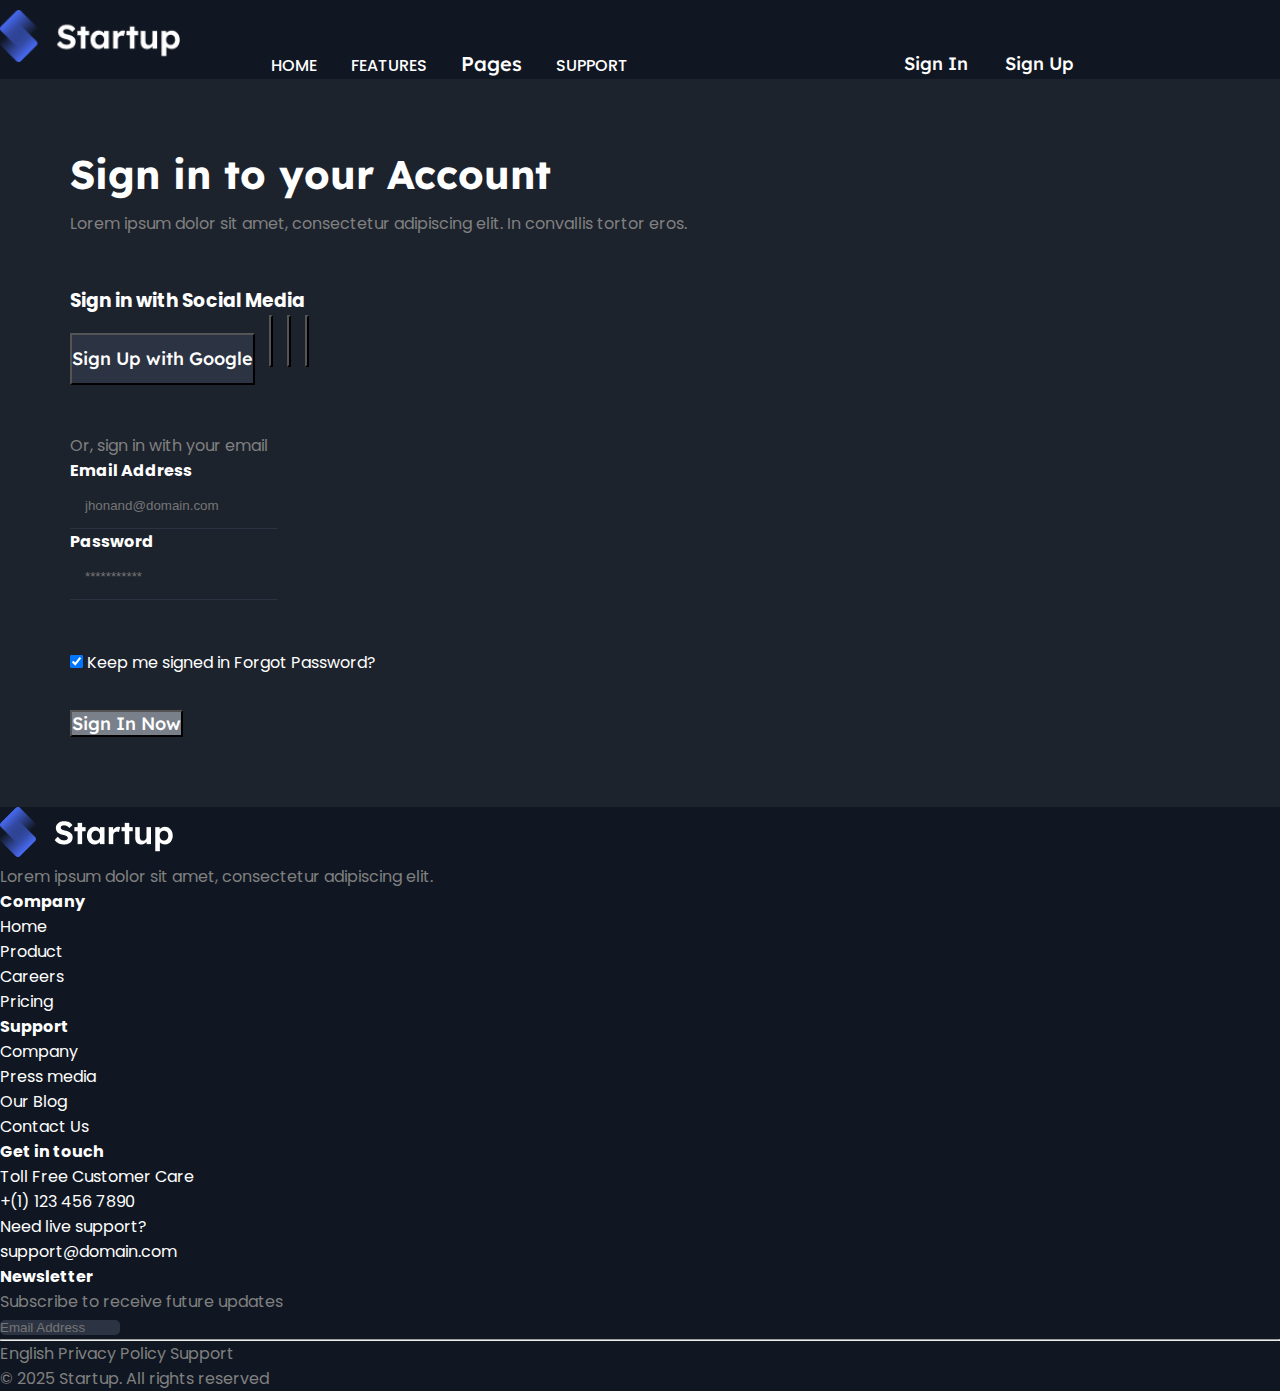
==== signIn.html @ 4d7c754f "finish sing in page" ====
<!DOCTYPE html>
<html lang="en">

<head>
    <meta charset="UTF-8">
    <meta http-equiv="X-UA-Compatible" content="IE=edge">
    <meta name="viewport" content="width=device-width, initial-scale=1.0">

    <!-- bootstrap cdn -->
    <link href="https://cdn.jsdelivr.net/npm/bootstrap@5.1.3/dist/css/bootstrap.min.css" rel="stylesheet"
        integrity="sha384-1BmE4kWBq78iYhFldvKuhfTAU6auU8tT94WrHftjDbrCEXSU1oBoqyl2QvZ6jIW3" crossorigin="anonymous">

    <!-- css link -->
    <link rel="stylesheet" href="css/navbar.css">
    <link rel="stylesheet" href="css/style.css">

    <!-- favicon -->
    <link rel="shortcut icon" href="Images/logo/Logo.png" type="image/x-icon">

    <!-- font awesome -->
    <link rel="stylesheet" href="https://cdnjs.cloudflare.com/ajax/libs/font-awesome/6.1.1/css/all.min.css"
        integrity="sha512-KfkfwYDsLkIlwQp6LFnl8zNdLGxu9YAA1QvwINks4PhcElQSvqcyVLLD9aMhXd13uQjoXtEKNosOWaZqXgel0g=="
        crossorigin="anonymous" referrerpolicy="no-referrer" />

    <title>Startup</title>

</head>

<body class="container">
    <header>
        <section>
            <nav>
                <input type="checkbox" id="check" />
                <label for="check" id="toggle_button">
                    <i class="fas fa-times" id="btn"></i>
                    <i class="fas fa-bars " id="cancel"></i>
                </label>

                <a class="navbar-brand text-white text-uppercase" href="#"><img class="nav_log"
                        src="/Images/logo/Logo.png" alt="navbar_logo" /></a>
                <ul>
                    <li><a href="#">Home</a></li>
                    <li><a href="#">Features</a></li>
                    <li class="dropdown_list">

                        <button class="dropdown-btn">Pages
                            <i class="fa fa-caret-down"></i>
                        </button>
                        <div class="dropdown-container">
                            <a class="dropdown_list-a" href="#">Blog Grids</a>
                            <br>
                            <a class="dropdown_list-a" href="#">Blog Details</a>
                            <br>
                            <a class="dropdown_list-a" href="#">404 Error</a>
                        </div>
                    </li>
                    <li><a href="#coin">Support</a></li>
                    <li>
                        <span class="nav_btn-prent">
                            <a class="sign-in" href="signIn.html"><button class="nav_btn1">Sign In</button></a>
                            <a class="sign-in" href="#"><button class="nav_btn2">Sign Up</button></a>
                        </span>
                    </li>
                </ul>


                <span class="dark_mode-icon">
                    <i class="fa-solid fa-moon "></i>
                </span>

            </nav>
        </section>
    </header>

    <main>
        <section class="signin container">
            <div class="signin-section">
                <div>
                    <h1 class="fs-40 pb-12 fw-bold">Sign in to your Account</h1>
                    <p class="pb-50">Lorem ipsum dolor sit amet, consectetur adipiscing elit. In convallis tortor eros.
                    </p>
                </div>

                <div>
                    <h3 class="pb-2">Sign in with Social Media</h3>
                    <div class="pb-48">
                        <button class="btn  social-icon"><i class="fa-brands fa-google p-2"></i>Sign Up with
                            Google</button>
                        <button class="btn social-icon m-2"><i class="fa-brands fa-twitter m-2"></i></button>
                        <button class="btn social-icon m-2"><i class="fa-brands fa-facebook"></i></button>
                        <button class="btn social-icon m-2"><i class="fa-brands fa-github"></i></button>
                    </div>
                </div>

                <div>
                    <p class="text-center">Or, sign in with your email</p>

                    <div class="row input-section">
                        <div class="col-12 col-md-6 col-lg-6">
                            <h2>Email Address</h2>
                            <input type="email" name="" id="" placeholder="jhonand@domain.com">
                        </div>
                        <div class="col-12 col-md-6 col-lg-6">
                            <h2>Password</h2>
                            <input type="password" name="" id="" placeholder="***********">
                        </div>
                    </div>

                    <div class="check-box pb-35">
                        <div class="form-check">
                            <input class="form-check-input" type="checkbox" value="" id="flexCheckChecked" checked>
                            <label class="form-check-label" for="flexCheckChecked">
                                Keep me signed in <span class="ps-4">Forgot Password?</span>
                            </label>
                        </div>

                    </div>
                    <div class="pb-70">
                        <button class="btn bg-primary from-submit ">Sign In Now</button>
                    </div>

                </div>
            </div>
        </section>

    </main>

    <!-- footer start -->
    <footer>
        <section class="container">
            <div class="row footer h-auto g-3 mt-5">
                <div class="col-12 col-md-6 col-lg-3">
                    <div>
                        <img src="Images/logo/Logo.png" alt="">
                        <p>Lorem ipsum dolor sit amet, consectetur adipiscing elit.</p>
                        <p>
                            <span class="me-2"><i class="fa-brands fa-facebook"></i></span>
                            <span class="me-2"><i class="fa-brands fa-twitter"></i></span>
                            <span class="me-2"><i class="fa-brands fa-linkedin-in"></i></span>
                            <span><i class="fa-brands fa-instagram"></i></span>
                        </p>
                    </div>
                </div>

                <div class="col-6 col-md-6 col-lg-2 ">
                    <h4>Company</h4>
                    <ul class="text-secondary">
                        <li>Home</li>
                        <li>Product</li>
                        <li>Careers</li>
                        <li>Pricing</li>
                    </ul>
                </div>
                <div class="col-6 col-md-6 col-lg-2 ">
                    <h4>Support</h4>
                    <ul class="text-secondary">
                        <li>Company</li>
                        <li>Press media</li>
                        <li>Our Blog</li>
                        <li>Contact Us</li>
                    </ul>
                </div>
                <div class="col-12 col-md-6 col-lg-3">
                    <h4>Get in touch</h4>
                    <ul class="text-secondary">
                        <li>Toll Free Customer Care</li>
                        <li>+(1) 123 456 7890</li>
                        <li>Need live support?</li>
                        <li>support@domain.com</li>
                    </ul>
                </div>

                <div class="col-6 col-md-6 col-lg-2 ">
                    <h4>Newsletter</h4>
                    <p>Subscribe to receive future updates</p>
                    <div>
                        <span><input type="email" placeholder="Email Address" class="ps-1 border-0 "></span>
                        <!-- <span><button><img src="Images/footer/Vector.png" alt=""></button></span> -->
                    </div>
                </div>
            </div>
        </section>
        <hr>
        <section>
            <div class="row text-center">
                <div class="col-12 col-md-6 col-lg-6">
                    <p>
                        <span>English</span>
                        <span class="px-4">Privacy Policy</span>
                        <span>Support</span>
                    </p>
                </div>
                <div class="col-12 col-md-6 col-lg-6">
                    <p>© 2025 Startup. All rights reserved</p>
                </div>
            </div>
        </section>
    </footer>
    <!-- footer end -->

    <!-- js bundle cdn -->
    <script src="https://cdn.jsdelivr.net/npm/bootstrap@5.1.3/dist/js/bootstrap.bundle.min.js"
        integrity="sha384-ka7Sk0Gln4gmtz2MlQnikT1wXgYsOg+OMhuP+IlRH9sENBO0LRn5q+8nbTov4+1p"
        crossorigin="anonymous"></script>
    <script src="js/main.js"></script>
</body>

</html>
---- css/navbar.css ----
@import url('https://fonts.googleapis.com/css2?family=Lexend:wght@100;200;400&display=swap');
* {
    margin: 0;
    padding: 0;
    list-style: none;
    text-decoration: none;
}

body {
    font-family: 'Lexend', sans-serif;
    color: #ffffff;
}

.dropdown_list-a {
    display: inline-block;
    margin-top: 20px;
    transition: all 0.8;
}

.dropdown-btn {
    border: none;
    background: transparent;
    color: #ffffff;
    font-size: 20px;
}

.dropdown-btn:hover {
    transition: all 0.8;
    color: #4A6CF7;
}

.nav_btn-prent {
    position: absolute;
    right: -98%;
    bottom: -20%;
}

.nav_btn1,
.nav_btn2 {
    border: none;
    background: transparent;
    color: #ffffff;
    font-size: 18px;
    width: 100px;
    height: 40px;
}

.dark_mode-icon {
    position: absolute;
    right: 20%;
    bottom: 25%;
    cursor: pointer;
}

.nav_btn1:hover,
.nav_btn2:hover {
    background: #4A6CF7;
    border-radius: 5px;
    transition: all 0.8s;
}

header {
    padding: 10px 0;
    position: relative;
}

.nav_log {
    width: 180px;
}

nav ul {
    bottom: 1%;
    position: absolute;
    left: 20%;
    z-index: 2;
}

nav ul li {
    display: inline-block;
    margin: 0 15px;
}

nav ul li a {
    position: relative;
    color: white;
    font-size: 16px;
    text-transform: uppercase;
    text-decoration: none;
    font-weight: 500;
}

nav ul li a:hover {
    color: white;
}

nav ul li a:before {
    position: absolute;
    content: " ";
    left: 0;
    bottom: 0;
    height: 1px;
    width: 100%;
    background: white;
    transform: scaleX(0);
    transform-origin: right;
    transition: transform 0.4s linear;
}

nav ul li a:hover:before {
    transform: scaleX(1);
    transform-origin: left;
    color: #fff;
}

/* sign in button */
.sign-in{
    text-decoration: none; 
}
.sign-in:hover:before{
    transform: scaleX(0);

}

nav ul li a:hover {
    color: #4A6CF7;
}

label #btn,
label #cancel {
    color: white;
    font-size: 30px;
    line-height: 80px;
    margin-right: 20px;
    cursor: pointer;
    margin-top: -10px;
    display: none;
}

label #btn {
    font-size: 41px;
}

#toggle_button {
    float: right;
}

#check {
    display: none;
}

.nav_right-button {
    font-weight: 500;
}
@media screen and (min-width: 1025px) {
    .dropdown-container {
        display: none;
        position: absolute;
        padding: 15px;
        background-color: #111722;
    }
}
@media screen and (max-width: 1024px) {
    #toggle_button {
        margin-right: -20px;
    }
    nav ul {
        left: 0;
    }
    nav ul li a {
        font-size: 12px;
        margin: 0px;
    }
    .nav_btn-prent {
        position: absolute;
        right: 0%;
        bottom: 0%;
        padding-bottom: 1rem;
        display: block;
        width: 100%;
    }
    .nav_btn1 {
        background-color: #4A6CF7;
        width: 45%;
        margin-right: 10px;
        border-radius: 5px;
    }
    .nav_btn2 {
        background-color: gray;
        width: 45%;
        border-radius: 5px;
    }
    .nav_btn2:hover {
        background-color: gray;
    }
}

@media screen and (max-width: 991px) {
    label #btn {
        display: block;
    }
    .dropdown_list-a {
        display: inline-block;
        margin-top: 30px;
        transition: all 0.8;
    }
    ul {
        /* position: fixed; */
        width: 100%;
        height: 100vh;
        background: #111722;  
        top: 62px;
        transition: all 0.8s;
        text-align: center;
        z-index: 1;
        padding-top: 15%;
        margin: 0 !important;
    }
    #check:checked~ul {
        left: -100%;
        transition: all 0.8s;
    }
    #check:checked~label #btn {
        display: none;
    }
    #check:checked~label #cancel {
        display: block;
    }
    nav ul li {
        display: block;
        margin: 30px 0;
        line-height: 20px;
    }
    nav ul li a {
        font-size: 20px;
    }
}
---- css/style.css ----
@import url('https://fonts.googleapis.com/css2?family=Jacques+Francois+Shadow&family=Josefin+Sans:ital@1&family=Poppins&display=swap');

/* custom Css */
:root{
    --secondary: gray;
    --check-right: #00CB99;
}
.fs-40{
    font-size: 40px;
}
.pb-20{
    padding-bottom: 20px;
}
.pb-30{
    padding-bottom: 30px;
}
.pb-35{
    padding-bottom: 35px;
}
.pb-48{
    padding-bottom: 48px;
}
.pb-50{
    padding-bottom: 50px;
}
.pb-60{
    padding-bottom: 60px;
}
.pb-70{
    padding-bottom: 70px;
}
.pb-12{
    padding-bottom: 12px;
}

body{
    background:#111722;
    color: white;
    font-family: 'Poppins', sans-serif;
}
h1{
    font-family: 'Lexend';
    font-style: normal;
    font-weight: 700;
}
h5{
    font-family: 'Lexend';
    font-style: normal;
    font-weight: 600;
}
P{
   color: var(--secondary)
}
button{
    font-family: 'Lexend';
    font-weight: 500;
}

/* header */
.header-title{
    background: rgba(255, 255, 255, 0.08);
    color: #FFFFFF;
    font-size: 18px;
    font-weight: 400;
    border: none;
}



.btn-header1{
    height: 50px;
    width: 182px;
    color: white;
}
.btn-header2{
    height: 24px;
    width: 129px;
    color: white;
    background-color: #111722;
}

.feature{
    height: 90px;
    width: 90px;
    margin-left: 120px;
    background: rgba(255, 255, 255, 0.05);
    border-radius: 70px;
}

.features-image{
    height: 44px;
    width: 44px;
}
.feature:hover{
    background-color: #4A6CF7;
}

.explore col {
    grid-row-gap: 40px;
    grid-column-gap: 40px;
}


/* awesome features */
.features{
    font-weight: 900;
    font-size: 70px;
    opacity: 0.05;
    margin-bottom: -50px;
}
/* company details */
.company-details{
    background-color: #3334357a;
}


/* clients */
.arrow{
    padding: 5px;
    background-color: rgba(248, 248, 248, 0.15);;
}
.arrow:hover{
    background-color: #4A6CF7;
}
.fa-solid{
    height: 12.96px;
    width: 13.33px;
}

/* brand */
.brand{
    opacity: 30%;
}
.brand:hover{
opacity: 100%;
}

/* simple plan */
.table-list{
    height: auto;
}

.table-list li{
list-style: none;
font-size: 18px;
color: var(--secondary);
}
.check-right{
    color:var(--check-right);
}
.month{
    font-size: 55px;
}
.border-bottom-left{
    border-bottom: 1px solid #2E333D;
    border-right: 1px solid #2E333D;
}
.border-btm{
    border-bottom: 1px solid #2E333D;
}
.border-right{
    border-right: 1px solid #2E333D;
}
.btn{
    color: white;
    background: #79808A;
    font-size: 18px;
    height: 52px;
    width: 215px;
}
.btn:hover{
    color: white;
    background: #4A6CF7;
    transform: scale(1.01);
}

/* dedicate */
.team-image{
    position: relative;
}
.team-social{
    position: absolute;
    opacity: 0;
    font-size: 30px;
}
.single-member:hover .team-social{
    opacity: 1;
    position: relative;
    top: -60px;
    text-align: center;
}

/* blog */
.blog-title{
    font-weight: 600;
    font-size: 24px;
    font-style: normal;
    line-height: 30px;
}

/* footer */
.footer li{
    list-style: none;
}
.footer input{
    width: 120px;
    background-color: #2C3443;
    border: none;
    border-radius: 5px;
}
.footer ul{
    height: auto;
    padding: 0;
    text-align: start;

}
/* .play-btn{
    background-color: #2C3443;
    color: #79808A;
    border: none;
    border-radius: 5px;
} */

/* Sign in page */
.signin{
    background: #1D232D;
}
.signin-section{
    padding-left: 70px;
    padding-top: 70px;
    border-radius: 4px;
    box-sizing: border-box;
}
.social-icon{
    background: #2C3443;
    width: auto;
    margin-right: 10px;
}
.signin button:hover{
    background-color: #2C3443;
}
.fa-google{
    color: #EB4335;
}
.fa-twitter{
    color: #00AFED;
}
.fa-facebook{
    color: #1877F2;
}
.fa-github{
    color: #79808A;
}
.input-section h2{
    font-size: 16px;
}
.input-section input{
    border: none;
    background-color: #1D232D;
    border-bottom: 1px solid #2C3443;
    padding: 15px;
}
.input-section span{
    padding-left: 40px;
}
.input-section{
    padding-bottom: 50px;
}
.from-submit{
    width: auto;
    height: auto;
}
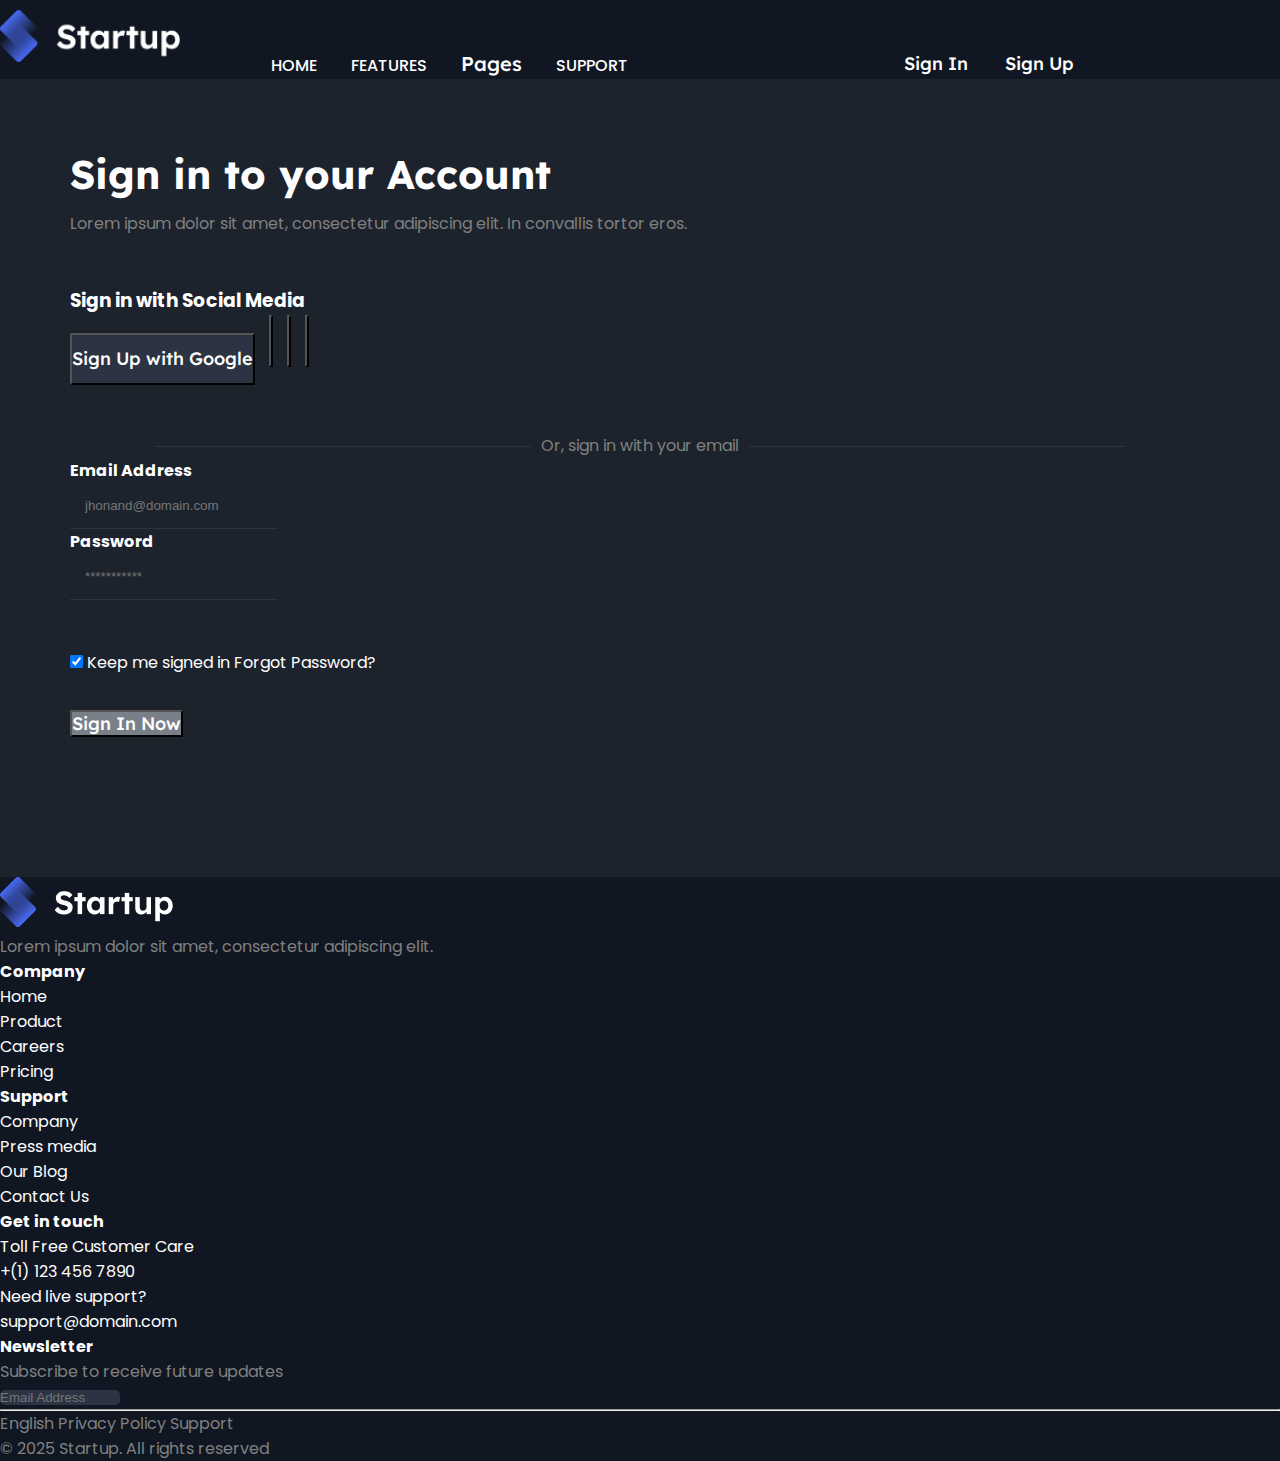
==== commit d3f3dfa8: "finish contacts section" ====
--- a/signIn.html
+++ b/signIn.html
@@ -13,6 +13,7 @@
     <!-- css link -->
     <link rel="stylesheet" href="css/navbar.css">
     <link rel="stylesheet" href="css/style.css">
+    <link rel="stylesheet" href="css/custom.css">
 
     <!-- favicon -->
     <link rel="shortcut icon" href="Images/logo/Logo.png" type="image/x-icon">
@@ -93,7 +94,7 @@
                 </div>
 
                 <div>
-                    <p class="text-center">Or, sign in with your email</p>
+                    <p class="text-center line-between">Or, sign in with your email</p>
 
                     <div class="row input-section">
                         <div class="col-12 col-md-6 col-lg-6">
--- a/css/style.css
+++ b/css/style.css
@@ -1,63 +1,83 @@
 @import url('https://fonts.googleapis.com/css2?family=Jacques+Francois+Shadow&family=Josefin+Sans:ital@1&family=Poppins&display=swap');
 
 /* custom Css */
-:root{
+:root {
     --secondary: gray;
     --check-right: #00CB99;
 }
-.fs-40{
-    font-size: 40px;
-}
-.pb-20{
-    padding-bottom: 20px;
-}
-.pb-30{
-    padding-bottom: 30px;
-}
-.pb-35{
-    padding-bottom: 35px;
-}
-.pb-48{
-    padding-bottom: 48px;
-}
-.pb-50{
-    padding-bottom: 50px;
-}
-.pb-60{
-    padding-bottom: 60px;
-}
-.pb-70{
-    padding-bottom: 70px;
-}
-.pb-12{
-    padding-bottom: 12px;
-}
-
-body{
-    background:#111722;
+
+
+body {
+    background: #111722;
     color: white;
     font-family: 'Poppins', sans-serif;
 }
-h1{
+
+
+h1 {
     font-family: 'Lexend';
     font-style: normal;
     font-weight: 700;
 }
-h5{
+
+h5 {
     font-family: 'Lexend';
     font-style: normal;
     font-weight: 600;
 }
-P{
-   color: var(--secondary)
-}
-button{
+
+p {
+    color: var(--secondary)
+}
+
+button {
     font-family: 'Lexend';
     font-weight: 500;
 }
 
+/* custom css */
+.fs-40 {
+    font-size: 40px;
+}
+
+.pb-20 {
+    padding-bottom: 20px;
+}
+
+.pb-30 {
+    padding-bottom: 30px;
+}
+
+.pb-35 {
+    padding-bottom: 35px;
+}
+
+.pb-48 {
+    padding-bottom: 48px;
+}
+
+.pb-50 {
+    padding-bottom: 50px;
+}
+
+.pb-60 {
+    padding-bottom: 60px;
+}
+
+.pb-70 {
+    padding-bottom: 70px;
+}
+
+.pb-12 {
+    padding-bottom: 12px;
+}
+
+.pt-70 {
+    padding-top: 70px;
+}
+
 /* header */
-.header-title{
+.header-title {
     background: rgba(255, 255, 255, 0.08);
     color: #FFFFFF;
     font-size: 18px;
@@ -67,19 +87,20 @@
 
 
 
-.btn-header1{
+.btn-header1 {
     height: 50px;
     width: 182px;
     color: white;
 }
-.btn-header2{
+
+.btn-header2 {
     height: 24px;
     width: 129px;
     color: white;
     background-color: #111722;
 }
 
-.feature{
+.feature {
     height: 90px;
     width: 90px;
     margin-left: 120px;
@@ -87,11 +108,12 @@
     border-radius: 70px;
 }
 
-.features-image{
+.features-image {
     height: 44px;
     width: 44px;
 }
-.feature:hover{
+
+.feature:hover {
     background-color: #4A6CF7;
 }
 
@@ -102,88 +124,103 @@
 
 
 /* awesome features */
-.features{
+.features {
     font-weight: 900;
     font-size: 70px;
     opacity: 0.05;
     margin-bottom: -50px;
 }
+
+
 /* company details */
-.company-details{
+.company-details {
     background-color: #3334357a;
 }
 
 
 /* clients */
-.arrow{
+.arrow {
     padding: 5px;
-    background-color: rgba(248, 248, 248, 0.15);;
-}
-.arrow:hover{
+    background-color: rgba(248, 248, 248, 0.15);
+    ;
+}
+
+.arrow:hover {
     background-color: #4A6CF7;
 }
-.fa-solid{
+
+.fa-solid {
     height: 12.96px;
     width: 13.33px;
 }
 
 /* brand */
-.brand{
+.brand {
     opacity: 30%;
 }
-.brand:hover{
-opacity: 100%;
+
+.brand:hover {
+    opacity: 100%;
 }
 
 /* simple plan */
-.table-list{
+.table-list {
     height: auto;
 }
 
-.table-list li{
-list-style: none;
-font-size: 18px;
-color: var(--secondary);
-}
-.check-right{
-    color:var(--check-right);
-}
-.month{
+.table-list li {
+    list-style: none;
+    font-size: 18px;
+    color: var(--secondary);
+}
+
+.check-right {
+    color: var(--check-right);
+}
+
+.month {
     font-size: 55px;
 }
-.border-bottom-left{
+
+.border-bottom-left {
     border-bottom: 1px solid #2E333D;
     border-right: 1px solid #2E333D;
 }
-.border-btm{
+
+.border-btm {
     border-bottom: 1px solid #2E333D;
 }
-.border-right{
+
+.border-right {
     border-right: 1px solid #2E333D;
 }
-.btn{
+
+.btn {
     color: white;
     background: #79808A;
     font-size: 18px;
     height: 52px;
     width: 215px;
 }
-.btn:hover{
+
+.btn:hover {
     color: white;
     background: #4A6CF7;
     transform: scale(1.01);
 }
 
 /* dedicate */
-.team-image{
+.team-image {
     position: relative;
 }
-.team-social{
+
+.team-social {
     position: absolute;
     opacity: 0;
     font-size: 30px;
 }
-.single-member:hover .team-social{
+
+.single-member:hover .team-social {
     opacity: 1;
     position: relative;
     top: -60px;
@@ -191,7 +228,7 @@
 }
 
 /* blog */
-.blog-title{
+.blog-title {
     font-weight: 600;
     font-size: 24px;
     font-style: normal;
@@ -199,21 +236,36 @@
 }
 
 /* footer */
-.footer li{
+.footer li {
     list-style: none;
 }
-.footer input{
+
+.footer input {
     width: 120px;
     background-color: #2C3443;
     border: none;
     border-radius: 5px;
 }
-.footer ul{
+
+.footer ul {
     height: auto;
     padding: 0;
-    text-align: start;
-
-}
+    margin: 0;
+
+}
+
+.footer ul a {
+    text-decoration: none;
+    font-size: 18px;
+    display: inline-block;
+    line-height: 1.8;
+    color: #79808A;
+}
+
+.footer ul a:hover {
+    color: #FFFFFF;
+}
+
 /* .play-btn{
     background-color: #2C3443;
     color: #79808A;
@@ -222,51 +274,163 @@
 } */
 
 /* Sign in page */
-.signin{
+.signin {
     background: #1D232D;
 }
-.signin-section{
-    padding-left: 70px;
-    padding-top: 70px;
-    border-radius: 4px;
+
+.signin-section {
+    padding: 70px;
+    border-radius: 10px;
     box-sizing: border-box;
 }
-.social-icon{
+
+@media screen and (max-width: 576px) {
+    .signin-section {
+        padding: 15px;
+        border-radius: 10px;
+        box-sizing: border-box;
+    }
+
+    .features {
+        font-weight: 900;
+        font-size: 45px;
+        opacity: 0.05;
+        margin-bottom: -50px;
+    }
+
+    .footer ul {
+        text-align: left;
+    }
+
+}
+
+.social-icon {
     background: #2C3443;
     width: auto;
     margin-right: 10px;
 }
-.signin button:hover{
+
+.signin button:hover {
     background-color: #2C3443;
 }
-.fa-google{
+
+.line-between {
+    position: relative;
+    text-align: center;
+}
+
+.line-between:before,
+.line-between:after {
+    background: #2E333D;
+    content: "";
+    display: inline-block;
+    width: 33%;
+    height: 1px;
+    position: relative;
+    vertical-align: middle;
+    margin: 0 10px;
+}
+
+/* need help and contacts*/
+.divider {
+    width: 200px;
+    height: 5px;
+    background: #FFFFFF;
+}
+
+.contacts {
+    padding-left: 30px;
+}
+
+.contact-info {
+    justify-content: center;
+}
+
+.contact-social {
+    text-align: center;
+}
+
+.contact-social a i {
+    color: #79808A;
+    font-size: 18px;
+}
+
+.contact-social a {
+    color: #79808A;
+    text-decoration: none;
+    display: inline-block;
+    font-size: 18px;
+}
+
+.contact-social a i:hover {
+    color: #FFFFFF;
+
+}
+
+@media screen and (max-width: 576px) {
+
+    .line-between:before,
+    .line-between:after {
+        background: #2E333D;
+        content: "";
+        display: inline-block;
+        width: auto;
+        height: 1px;
+        position: relative;
+        vertical-align: middle;
+        margin: 0 10px;
+    }
+
+    .divider {
+        width: 40px;
+        height: 2px;
+    }
+
+    .contact-social {
+        text-align: left;
+    }
+
+    .contact-title {
+        margin-top: 25px;
+    }
+}
+
+.fa-google {
     color: #EB4335;
 }
-.fa-twitter{
+
+.fa-twitter {
     color: #00AFED;
 }
-.fa-facebook{
+
+.fa-facebook {
     color: #1877F2;
 }
-.fa-github{
+
+.fa-github {
     color: #79808A;
 }
-.input-section h2{
+
+.input-section h2 {
     font-size: 16px;
 }
-.input-section input{
+
+.input-section input {
     border: none;
     background-color: #1D232D;
     border-bottom: 1px solid #2C3443;
     padding: 15px;
 }
-.input-section span{
+
+.input-section span {
     padding-left: 40px;
 }
-.input-section{
+
+.input-section {
     padding-bottom: 50px;
 }
-.from-submit{
+
+.from-submit {
     width: auto;
     height: auto;
 }